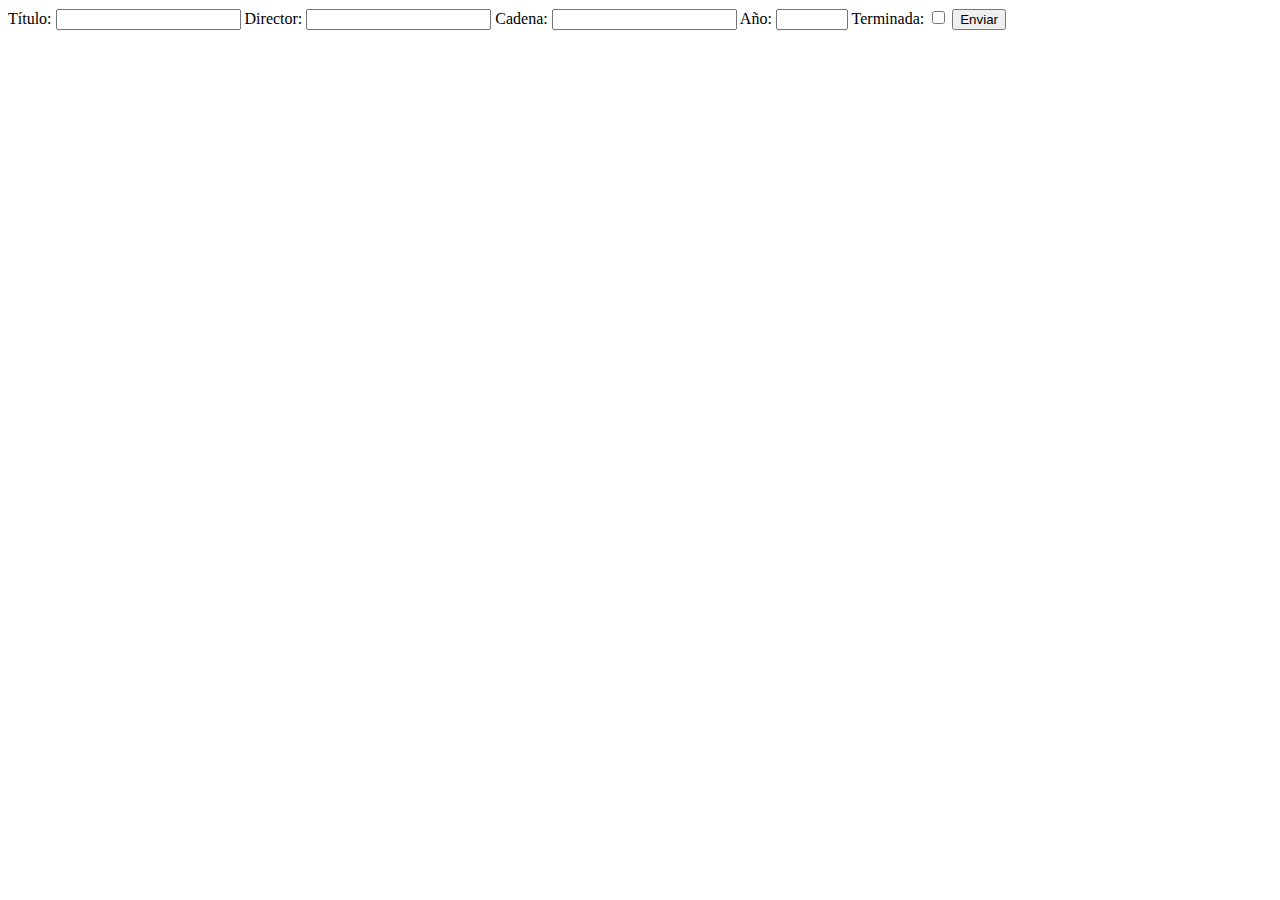
==== U7T5 - POST con JSON a una BD/index.html @ aaabb6e7 "U7T5 avanzado" ====
<!DOCTYPE html>
<html lang="es">
<head>
    <meta charset="UTF-8">
    <meta http-equiv="X-UA-Compatible" content="IE=edge">
    <meta name="viewport" content="width=device-width, initial-scale=1.0">
    <title>POST con JSON a BD</title>
    <script defer src="./code.js"></script>
</head>
<body>
    <form id="formulario" action="javascript:void(0)">
        <label for="titulo">Título:</label>
        <input id="iTitulo" name="titulo" type="text" required>
        <label for="director">Director:</label>
        <input id="iDirector" name="director" type="text" required>
        <label for="cadena">Cadena:</label>
        <input id="iCadena" name="cadena" type="text" required>
        <label for="anyo">Año:</label>
        <input id="iAnyo" name="anyo" type="number" min="1000" max="9999" required>
        <label for="terminada">Terminada:</label>
        <input id="iTerminada" name="terminada" type="checkbox">
        <button id="bSubmit" type="submit">Enviar</button>
    </form>
</body>
</html>
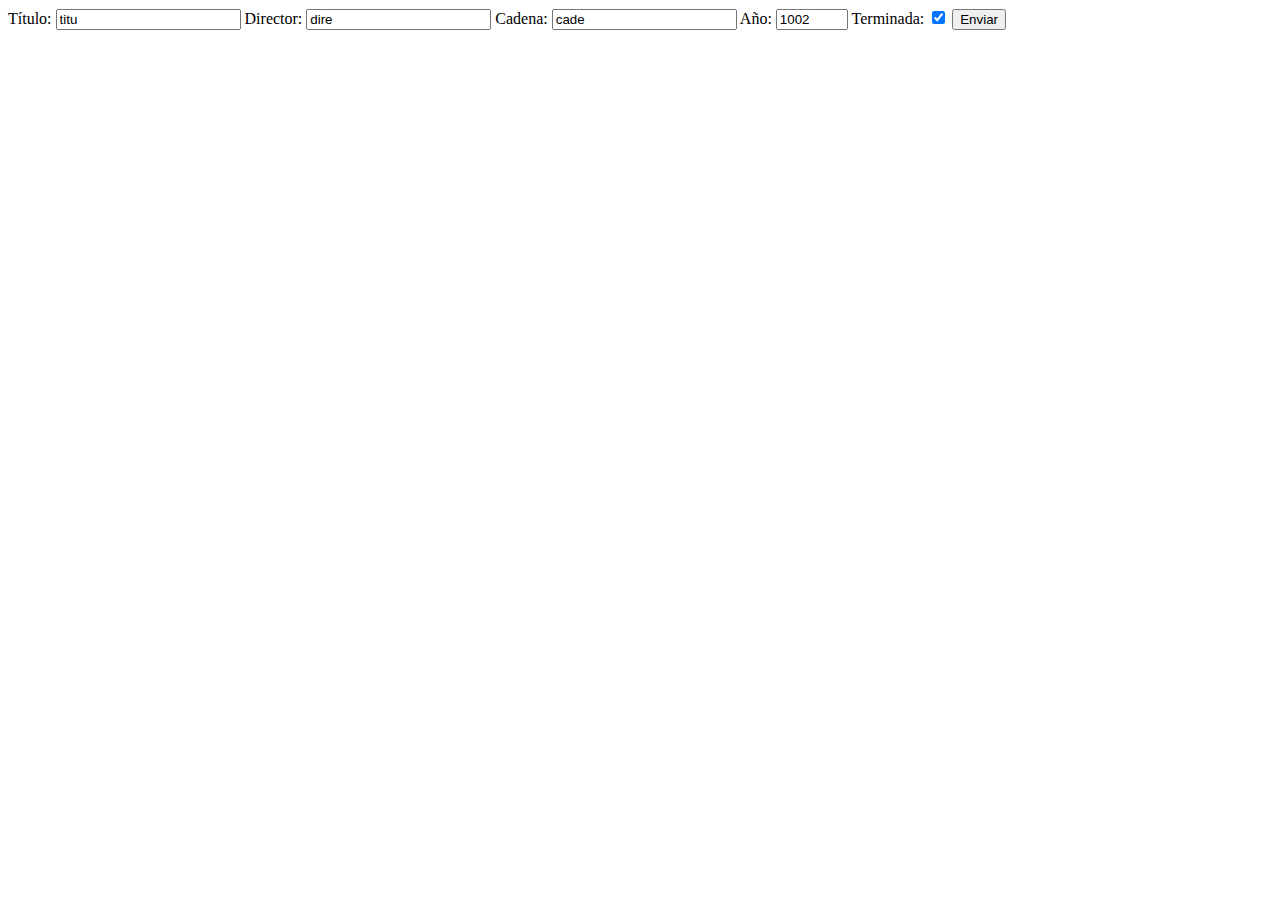
==== commit 21a7719b: "U7T5 avanzado 2" ====
--- a/U7T5 - POST con JSON a una BD/index.html
+++ b/U7T5 - POST con JSON a una BD/index.html
@@ -10,15 +10,15 @@
 <body>
     <form id="formulario" action="javascript:void(0)">
         <label for="titulo">Título:</label>
-        <input id="iTitulo" name="titulo" type="text" required>
+        <input id="iTitulo" name="titulo" type="text" required value="titu">
         <label for="director">Director:</label>
-        <input id="iDirector" name="director" type="text" required>
+        <input id="iDirector" name="director" type="text" required value="dire">
         <label for="cadena">Cadena:</label>
-        <input id="iCadena" name="cadena" type="text" required>
+        <input id="iCadena" name="cadena" type="text" required value="cade">
         <label for="anyo">Año:</label>
-        <input id="iAnyo" name="anyo" type="number" min="1000" max="9999" required>
+        <input id="iAnyo" name="anyo" type="number" min="1000" max="9999" required value="1002">
         <label for="terminada">Terminada:</label>
-        <input id="iTerminada" name="terminada" type="checkbox">
+        <input id="iTerminada" name="terminada" type="checkbox" checked>
         <button id="bSubmit" type="submit">Enviar</button>
     </form>
 </body>
